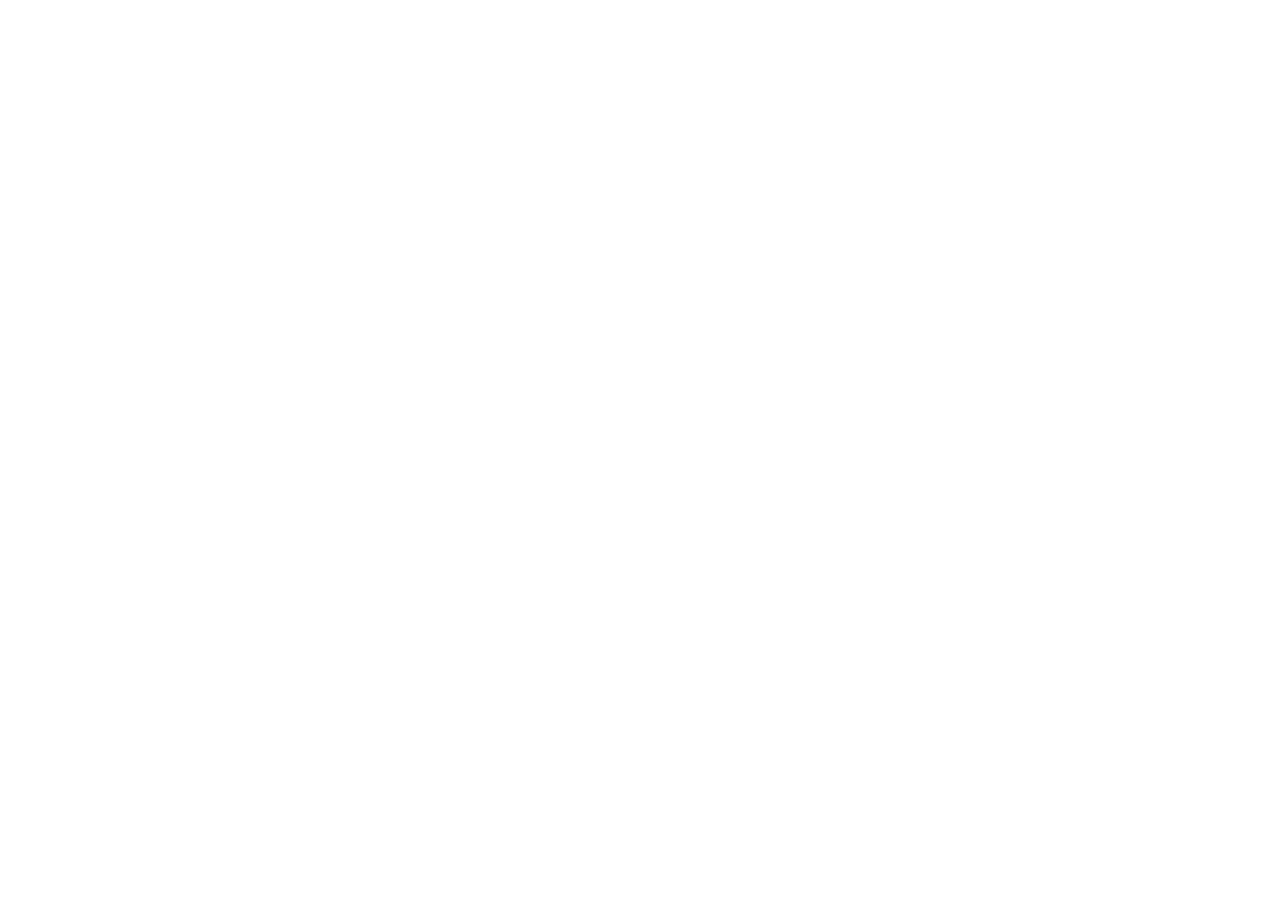
==== index.html @ c662507c "Initial commit." ====
<!DOCTYPE html>

<html lang="en">
<head>
	<meta http-equiv="Content-Type" content="text/html; charset=utf-8">
	<title>untitled</title>
	<meta name="generator" content="TextMate http://macromates.com/">
	<meta name="author" content="Jeremy Kahn">
	
	<link rel="stylesheet" type="text/css" href="css/protoStyle.css" /> 
	
	<script type="text/javascript" src="js/jquery.js"></script>
	<script type="text/javascript" src="js/gameProto/main.js"></script>
	<script type="text/javascript" src="js/gameProto/movableObj.js"></script>
	<script type="text/javascript" src="js/gameProto/keyHandler.js"></script>
	<script type="text/javascript" src="js/gameProto/update.js"></script>
	
	<script type="text/javascript">
		$(function(){
			$('#game').initGame();
		});
	</script>
	
	<!-- Date: 2010-10-02 -->
</head>
<body>
	<div id="game"></div>
</body>
</html>
---- css/protoStyle.css ----
body, html{
	padding: 0;
	margin: 0;
	height: 100%;
}

#game{
	background: #123456;
}
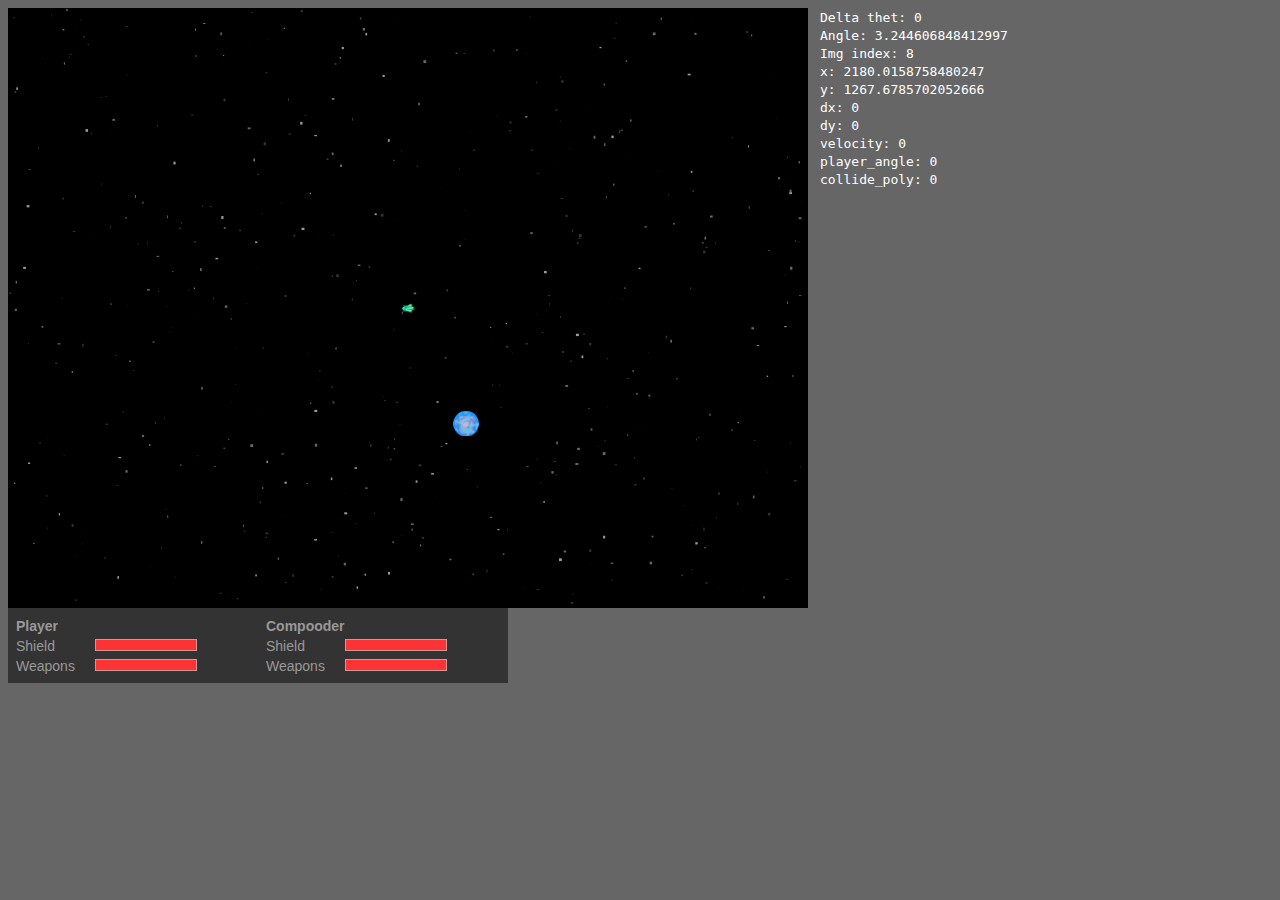
==== commit b01a8b59: "cleanup" ====
--- a/index.html
+++ b/index.html
@@ -1,29 +1,150 @@
-<!DOCTYPE html>
-
-<html lang="en">
-<head>
-	<meta http-equiv="Content-Type" content="text/html; charset=utf-8">
-	<title>untitled</title>
-	<meta name="generator" content="TextMate http://macromates.com/">
-	<meta name="author" content="Jeremy Kahn">
-	
-	<link rel="stylesheet" type="text/css" href="css/protoStyle.css" /> 
-	
-	<script type="text/javascript" src="js/jquery.js"></script>
-	<script type="text/javascript" src="js/gameProto/main.js"></script>
-	<script type="text/javascript" src="js/gameProto/movableObj.js"></script>
-	<script type="text/javascript" src="js/gameProto/keyHandler.js"></script>
-	<script type="text/javascript" src="js/gameProto/update.js"></script>
-	
-	<script type="text/javascript">
-		$(function(){
-			$('#game').initGame();
-		});
-	</script>
-	
-	<!-- Date: 2010-10-02 -->
-</head>
-<body>
-	<div id="game"></div>
-</body>
-</html>
+﻿<!DOCTYPE html>
+<html>
+<head>
+    <meta charset="utf-8" />
+    <title>Space combat prototype</title>
+    <script language="JavaScript" src="js/jquery-1.4.2.min.js"></script>
+    <script language="JavaScript" src="js/jsgamesoup.js"></script>
+    <script language="JavaScript" src="js/constants.js"></script>
+    <script language="JavaScript" src="js/load-assets.js"></script>
+    <script language="JavaScript" src="js/game.js"></script>
+    <script language="JavaScript">
+        var start_game;
+
+        start_game = function (gs) {
+            var w = new spcw.World(gs);
+            gs.addEntity(w);
+            gs.addEntity(new spcw.Planet(w));
+
+            spcw.player = new spcw.Ship(w, false);
+            spcw.ai = new spcw.Ship(w, true);
+
+            gs.addEntity(spcw.ai);
+            gs.addEntity(spcw.player);
+        };
+
+        $(function () {
+            var backgr, ctx_back, i;
+
+            spcw.load_assets();
+
+            backgr = $('#background')[0];
+            ctx_back = backgr.getContext('2d');
+            ctx_back.fillStyle = '#000';
+            ctx_back.fillRect(0, 0, backgr.width, backgr.height);
+
+            for (i = 0; i < 500; i++) {
+                ctx_back.fillStyle = ['#333', '#666', '#999'][Math.floor(Math.random() * 3)]
+                ctx_back.fillRect(Math.random() * (backgr.width - 4),
+                    Math.random() * (backgr.height - 4),
+                    Math.random() * 3, Math.random() * 3);
+            }
+        });
+    </script>
+    <style type="text/css">
+        body {
+            background: #666;
+        }
+        
+        #offscreen {
+            display: none;
+        }
+        
+        #background, #game {
+            position: absolute;
+            width: 800px;
+            height: 600px;
+        }
+        
+        #info {
+            position: absolute;
+            left: 820px;
+            color: #fff;
+        }
+        
+        .status {
+            position: absolute;
+            top: 608px;
+            background: #333;
+            width: 234px;
+            height: 59px;
+            font-family: Arial, sans-serif;
+            font-size: 14px;
+            color: #999;
+            padding: 8px;
+            line-height: 20px;
+            font-weight: bold;
+        }
+        
+        .meter {
+            display: inline-block;
+            margin-left: 10px;
+            width: 100px;
+            height: 10px;
+            border: 1px solid #c99;
+        }
+        
+        .meter_label {
+            display: inline-block;
+            font-weight: normal;
+            width: 65px;
+        }
+        
+        #player_shield, #player_weapons, #ai_shield, #ai_weapons {
+            background: #f33;
+            width: 100px;
+            height: 10px;
+        }
+        
+        #player_status {
+            left: 8px;
+        }
+        
+        #ai_status {
+            left: 258px;
+        }
+    </style>
+</head>
+<body>
+    <canvas id="offscreen" width="64" height="64"></canvas>
+    <canvas id="background" width="800" height="600"></canvas>
+    <canvas id="game" jsgs="start_game" fps="50" width="800" height="600">
+    </canvas>
+    <div class="status" id="player_status">
+        Player<br />
+        <span class="meter_label">Shield</span>
+        <div class="meter">
+            <div id="player_shield"></div>
+        </div><br />
+        <span class="meter_label">Weapons</span>
+        <div class="meter">
+            <div id="player_weapons"></div>
+        </div>
+    </div>
+    <div class="status" id="ai_status">
+        Compooder<br />
+        <span class="meter_label">Shield</span>
+        <div class="meter">
+            <div id="ai_shield"></div>
+        </div><br />
+        <span class="meter_label">Weapons</span>
+        <div class="meter">
+            <div id="ai_weapons"></div>
+        </div>
+    </div>
+    <div id="info">
+        <code>
+            Delta thet: <span id="delta_thet">0</span><br />
+            Angle: <span id="angle">0</span><br />
+            Img index: <span id="img_index">0</span><br />
+            x: <span id="coord_x">0</span><br />
+            y: <span id="coord_y">0</span><br />
+            dx: <span id="dx">0</span><br />
+            dy: <span id="dy">0</span><br />
+            velocity: <span id="velocity">0</span><br />
+            player_angle: <span id="player_angle">0</span><br />
+            collide_poly: <span id="collide_poly">0</span>
+        </code>
+    </div>
+</body>
+</html>
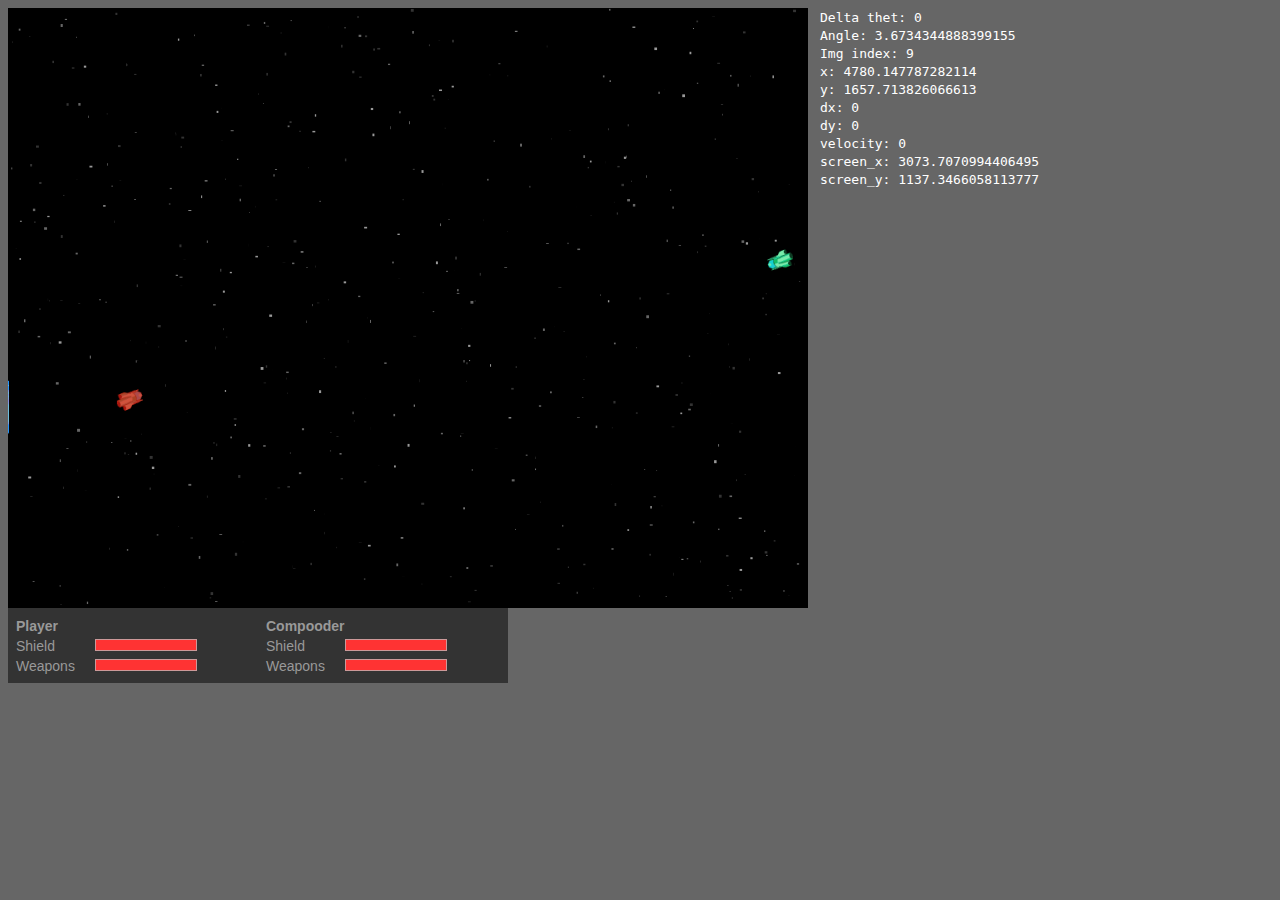
==== commit 4600415c: "Camera will now pan over arena edges" ====
--- a/index.html
+++ b/index.html
@@ -142,8 +142,8 @@
             dx: <span id="dx">0</span><br />
             dy: <span id="dy">0</span><br />
             velocity: <span id="velocity">0</span><br />
-            player_angle: <span id="player_angle">0</span><br />
-            collide_poly: <span id="collide_poly">0</span>
+            screen_x: <span id="screen_x">0</span><br />
+            screen_y: <span id="screen_y">0</span>
         </code>
     </div>
 </body>
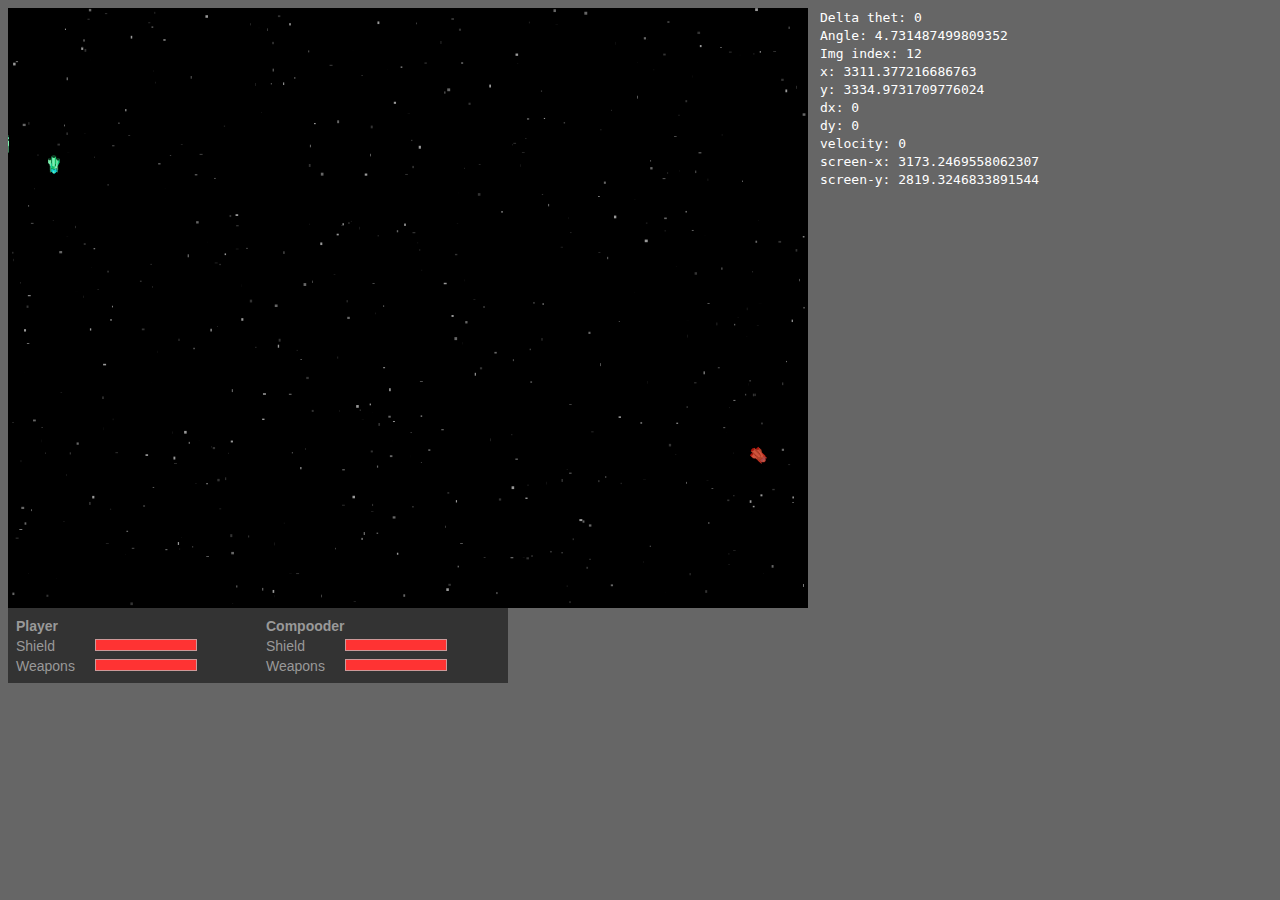
==== commit 206a83fd: "changed to camelCase" ====
--- a/index.html
+++ b/index.html
@@ -9,9 +9,9 @@
     <script language="JavaScript" src="js/load-assets.js"></script>
     <script language="JavaScript" src="js/game.js"></script>
     <script language="JavaScript">
-        var start_game;
+        var startGame;
 
-        start_game = function (gs) {
+        startGame = function (gs) {
             var w = new spcw.World(gs);
             gs.addEntity(w);
             gs.addEntity(new spcw.Planet(w));
@@ -24,18 +24,18 @@
         };
 
         $(function () {
-            var backgr, ctx_back, i;
+            var backgr, ctxBack, i;
 
-            spcw.load_assets();
+            spcw.loadAssets();
 
             backgr = $('#background')[0];
-            ctx_back = backgr.getContext('2d');
-            ctx_back.fillStyle = '#000';
-            ctx_back.fillRect(0, 0, backgr.width, backgr.height);
+            ctxBack = backgr.getContext('2d');
+            ctxBack.fillStyle = '#000';
+            ctxBack.fillRect(0, 0, backgr.width, backgr.height);
 
             for (i = 0; i < 500; i++) {
-                ctx_back.fillStyle = ['#333', '#666', '#999'][Math.floor(Math.random() * 3)]
-                ctx_back.fillRect(Math.random() * (backgr.width - 4),
+                ctxBack.fillStyle = ['#333', '#666', '#999'][Math.floor(Math.random() * 3)]
+                ctxBack.fillRect(Math.random() * (backgr.width - 4),
                     Math.random() * (backgr.height - 4),
                     Math.random() * 3, Math.random() * 3);
             }
@@ -84,23 +84,23 @@
             border: 1px solid #c99;
         }
         
-        .meter_label {
+        .meter-label {
             display: inline-block;
             font-weight: normal;
             width: 65px;
         }
         
-        #player_shield, #player_weapons, #ai_shield, #ai_weapons {
+        #player-shield, #player-weapons, #ai-shield, #ai-weapons {
             background: #f33;
             width: 100px;
             height: 10px;
         }
         
-        #player_status {
+        #player-status {
             left: 8px;
         }
         
-        #ai_status {
+        #ai-status {
             left: 258px;
         }
     </style>
@@ -108,42 +108,42 @@
 <body>
     <canvas id="offscreen" width="64" height="64"></canvas>
     <canvas id="background" width="800" height="600"></canvas>
-    <canvas id="game" jsgs="start_game" fps="50" width="800" height="600">
+    <canvas id="game" jsgs="startGame" fps="50" width="800" height="600">
     </canvas>
-    <div class="status" id="player_status">
+    <div class="status" id="player-status">
         Player<br />
-        <span class="meter_label">Shield</span>
+        <span class="meter-label">Shield</span>
         <div class="meter">
-            <div id="player_shield"></div>
+            <div id="player-shield"></div>
         </div><br />
-        <span class="meter_label">Weapons</span>
+        <span class="meter-label">Weapons</span>
         <div class="meter">
-            <div id="player_weapons"></div>
+            <div id="player-weapons"></div>
         </div>
     </div>
-    <div class="status" id="ai_status">
+    <div class="status" id="ai-status">
         Compooder<br />
-        <span class="meter_label">Shield</span>
+        <span class="meter-label">Shield</span>
         <div class="meter">
-            <div id="ai_shield"></div>
+            <div id="ai-shield"></div>
         </div><br />
-        <span class="meter_label">Weapons</span>
+        <span class="meter-label">Weapons</span>
         <div class="meter">
-            <div id="ai_weapons"></div>
+            <div id="ai-weapons"></div>
         </div>
     </div>
     <div id="info">
         <code>
-            Delta thet: <span id="delta_thet">0</span><br />
+            Delta thet: <span id="delta-thet">0</span><br />
             Angle: <span id="angle">0</span><br />
-            Img index: <span id="img_index">0</span><br />
-            x: <span id="coord_x">0</span><br />
-            y: <span id="coord_y">0</span><br />
+            Img index: <span id="img-index">0</span><br />
+            x: <span id="coord-x">0</span><br />
+            y: <span id="coord-y">0</span><br />
             dx: <span id="dx">0</span><br />
             dy: <span id="dy">0</span><br />
             velocity: <span id="velocity">0</span><br />
-            screen_x: <span id="screen_x">0</span><br />
-            screen_y: <span id="screen_y">0</span>
+            screen-x: <span id="screen-x">0</span><br />
+            screen-y: <span id="screen-y">0</span>
         </code>
     </div>
 </body>
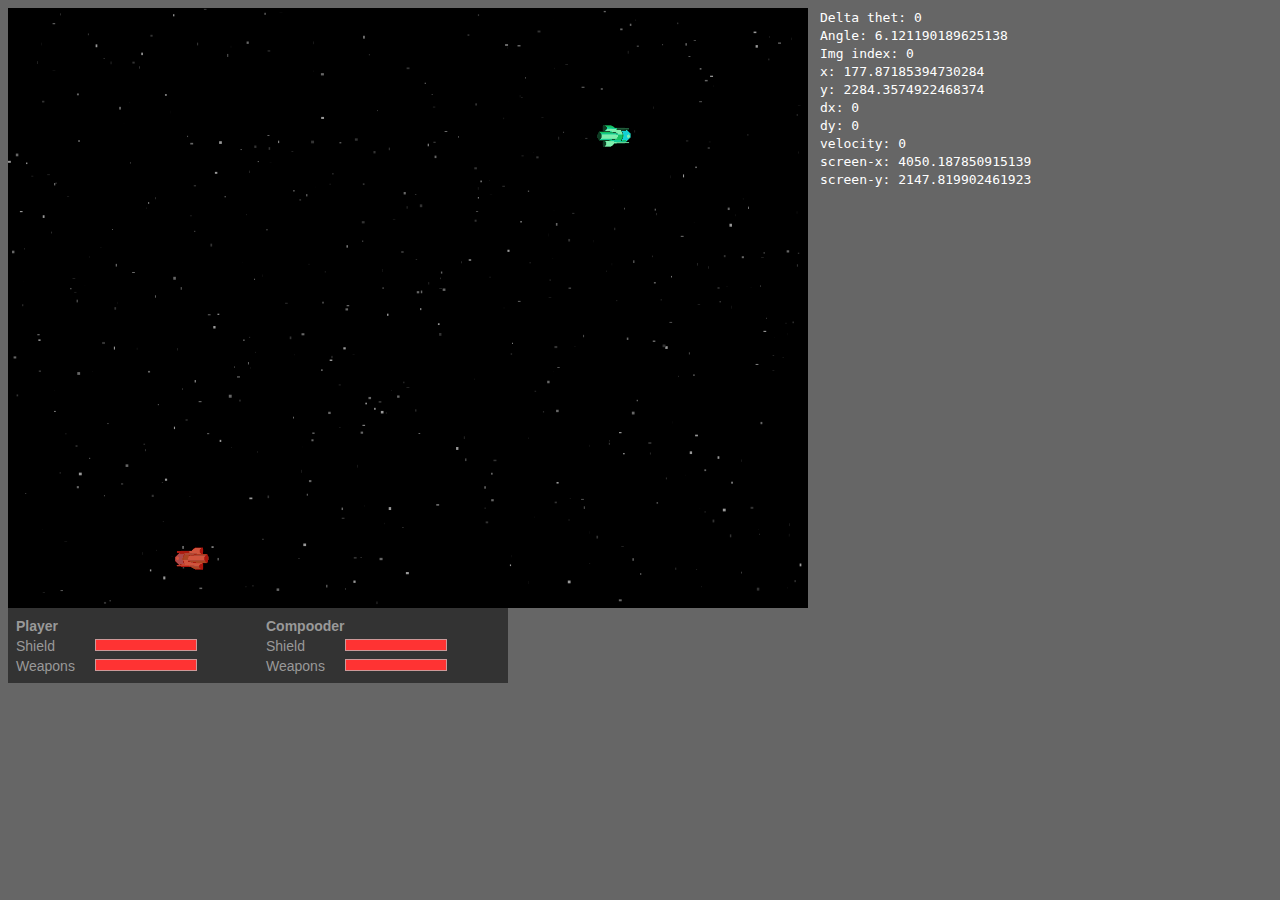
==== commit e899b541: "started moving draw logic to separate module" ====
--- a/index.html
+++ b/index.html
@@ -7,6 +7,7 @@
     <script language="JavaScript" src="js/jsgamesoup.js"></script>
     <script language="JavaScript" src="js/constants.js"></script>
     <script language="JavaScript" src="js/load-assets.js"></script>
+    <script language="JavaScript" src="js/draw.js"></script>
     <script language="JavaScript" src="js/game.js"></script>
     <script language="JavaScript">
         var startGame;
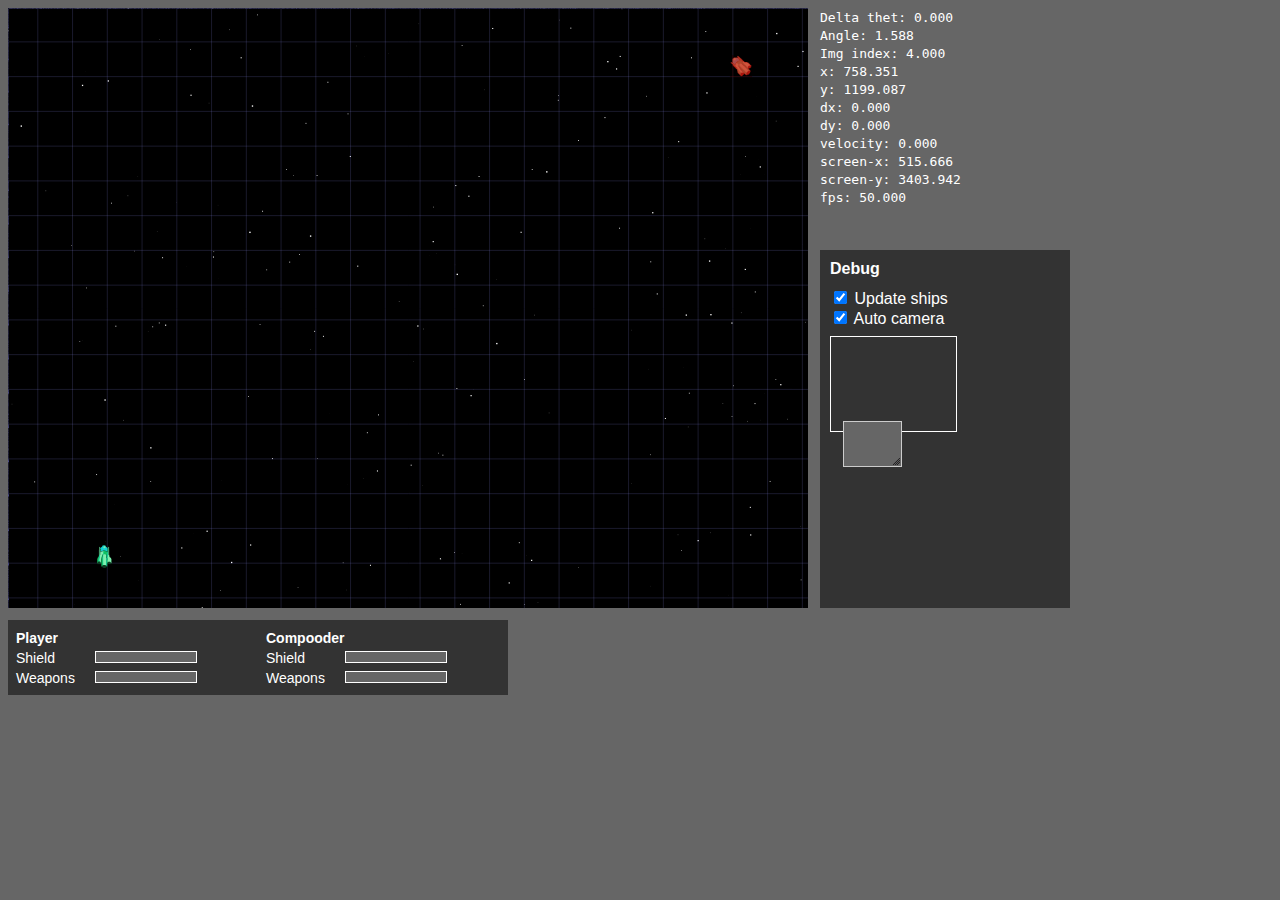
==== commit f496984a: "Added star background. Added some debug tools." ====
--- a/index.html
+++ b/index.html
@@ -3,17 +3,19 @@
 <head>
     <meta charset="utf-8" />
     <title>Space combat prototype</title>
+    <link rel="stylesheet" href="css/smoothness/jquery-ui-1.8.5.custom.css" />
     <script language="JavaScript" src="js/jquery-1.4.2.min.js"></script>
+    <script language="JavaScript" src="js/jquery-ui-1.8.5.custom.min.js"></script>
     <script language="JavaScript" src="js/jsgamesoup.js"></script>
     <script language="JavaScript" src="js/constants.js"></script>
     <script language="JavaScript" src="js/load-assets.js"></script>
     <script language="JavaScript" src="js/draw.js"></script>
     <script language="JavaScript" src="js/game.js"></script>
     <script language="JavaScript">
-        var startGame;
+        var startGame, w;
 
         startGame = function (gs) {
-            var w = new spcw.World(gs);
+            w = new spcw.World(gs);
             gs.addEntity(w);
             gs.addEntity(new spcw.Planet(w));
 
@@ -25,36 +27,90 @@
         };
 
         $(function () {
-            var backgr, ctxBack, i;
+            var backgr, ctxBack, i, $gameArea, left, top, width, height,
+                initLeft, initTop, initScreenX, initScreenY,
+                initScreenX2, initScreenY2, xScale, yScale, gs,
+                initMidX, initMidY;
 
             spcw.loadAssets();
-
-            backgr = $('#background')[0];
-            ctxBack = backgr.getContext('2d');
-            ctxBack.fillStyle = '#000';
-            ctxBack.fillRect(0, 0, backgr.width, backgr.height);
-
-            for (i = 0; i < 500; i++) {
-                ctxBack.fillStyle = ['#333', '#666', '#999'][Math.floor(Math.random() * 3)]
-                ctxBack.fillRect(Math.random() * (backgr.width - 4),
-                    Math.random() * (backgr.height - 4),
-                    Math.random() * 3, Math.random() * 3);
-            }
+            
+            $gameArea = $('#game-area');
+            left = $gameArea.offset().left;
+            top = $gameArea.offset().top;
+            width = $gameArea.width();
+            height = $gameArea.height();
+            xScale = width / spcw.WORLD_WIDTH;
+            yScale = height / spcw.WORLD_HEIGHT;
+            gs = $('#game')[0];
+            
+            $('#screen-area').draggable({
+                cursor: 'move',
+                containment: [left + 1, top + 1, left + width, top + height],
+                start: function (event, ui) {
+                    initLeft = ui.offset.left;
+                    initTop = ui.offset.top;
+                    initScreenX = w.screenX;
+                    initScreenY = w.screenY;
+                    initScreenX2 = w.screenX2;
+                    initScreenY2 = w.screenY2;
+                    $('#auto-camera').attr('checked', false);
+                },
+                drag: function (event, ui) {
+                    var offsetX, offsetY;
+                    offsetX = (ui.offset.left - initLeft) / xScale;
+                    offsetY = (ui.offset.top - initTop) / yScale;
+                    w.screenX = initScreenX + offsetX;
+                    w.screenY = initScreenY + offsetY;
+                    w.screenX2 = initScreenX2 + offsetX;
+                    w.screenY2 = initScreenY2 + offsetY;
+                }
+            });
+            
+            $('#screen-area').resizable({
+                start: function (event, ui) {
+                    initMidX = (w.screenX + w.screenX2) / 2;
+                    initMidY = (w.screenY + w.screenY2) / 2;
+                    $('#auto-camera').attr('checked', false);
+                },
+                resize: function (event, ui) {
+                    var screenWidth, screenHeight;
+                    
+                    screenWidth = ui.size.width / xScale;
+                    screenHeight = ui.size.height / yScale;
+                    
+                    w.screenZoom = Math.max(spcw.CAMERA_MIN_ZOOM,
+                        Math.min(gs.width / screenWidth, gs.height / screenHeight));
+                    
+                    screenWidth = gs.width / w.screenZoom;
+                    screenHeight = gs.height / w.screenZoom;
+                    
+                    w.screenX = initMidX - screenWidth / 2;
+                    w.screenY = initMidY - screenHeight / 2;
+                    w.screenX2 = w.screenX + screenWidth;
+                    w.screenY2 = w.screenY + screenHeight;
+                    w.updateDebugInfo();
+                }
+            });
         });
     </script>
     <style type="text/css">
         body {
+            -webkit-user-select: none;
+            -moz-user-select: none;
+
             background: #666;
+            font-family: Arial, sans-serif;
         }
         
         #offscreen {
             display: none;
         }
         
-        #background, #game {
+        #game {
             position: absolute;
             width: 800px;
             height: 600px;
+            background: black;
         }
         
         #info {
@@ -63,15 +119,51 @@
             color: #fff;
         }
         
+        #debug {
+            position: absolute;
+            left: 820px;
+            top: 250px;
+            color: #fff;
+            background: #333;
+            width: 230px;
+            height: 338px;
+            padding: 10px;
+        }
+        
+        #debug h4 {
+            margin: 0;
+        }
+        
+        #debug form {
+            margin-top: 10px;
+        }
+        
+        #game-area {
+            position: relative;
+            top: 8px;
+            
+            width: 125px;
+            height: 94px;
+            border: 1px solid #fff;
+        }
+        
+        #screen-area {
+            position: absolute;
+            width: 50px;
+            height: 38px;
+            border: 1px solid #ccc;
+            background: #666;
+            cursor: move;
+        }
+        
         .status {
             position: absolute;
-            top: 608px;
+            top: 620px;
             background: #333;
             width: 234px;
             height: 59px;
-            font-family: Arial, sans-serif;
             font-size: 14px;
-            color: #999;
+            color: #fff;
             padding: 8px;
             line-height: 20px;
             font-weight: bold;
@@ -82,7 +174,7 @@
             margin-left: 10px;
             width: 100px;
             height: 10px;
-            border: 1px solid #c99;
+            border: 1px solid #fff;
         }
         
         .meter-label {
@@ -92,7 +184,7 @@
         }
         
         #player-shield, #player-weapons, #ai-shield, #ai-weapons {
-            background: #f33;
+            background: #666;
             width: 100px;
             height: 10px;
         }
@@ -108,7 +200,6 @@
 </head>
 <body>
     <canvas id="offscreen" width="64" height="64"></canvas>
-    <canvas id="background" width="800" height="600"></canvas>
     <canvas id="game" jsgs="startGame" fps="50" width="800" height="600">
     </canvas>
     <div class="status" id="player-status">
@@ -144,8 +235,21 @@
             dy: <span id="dy">0</span><br />
             velocity: <span id="velocity">0</span><br />
             screen-x: <span id="screen-x">0</span><br />
-            screen-y: <span id="screen-y">0</span>
+            screen-y: <span id="screen-y">0</span><br />
+            fps: <span id="fps">0</span>
         </code>
+    </div>
+    <div id="debug">
+        <h4>Debug</h4>
+        <form>
+            <input id="update-ships" type="checkbox" checked="checked"></input>
+            <label for="update-ships">Update ships</label><br />
+            <input id="auto-camera" type="checkbox" checked="checked"></input>
+            <label for="auto-camera">Auto camera</label>
+            <div id="game-area">
+                <div id="screen-area"></div>
+            </div>
+        </form>
     </div>
 </body>
 </html>
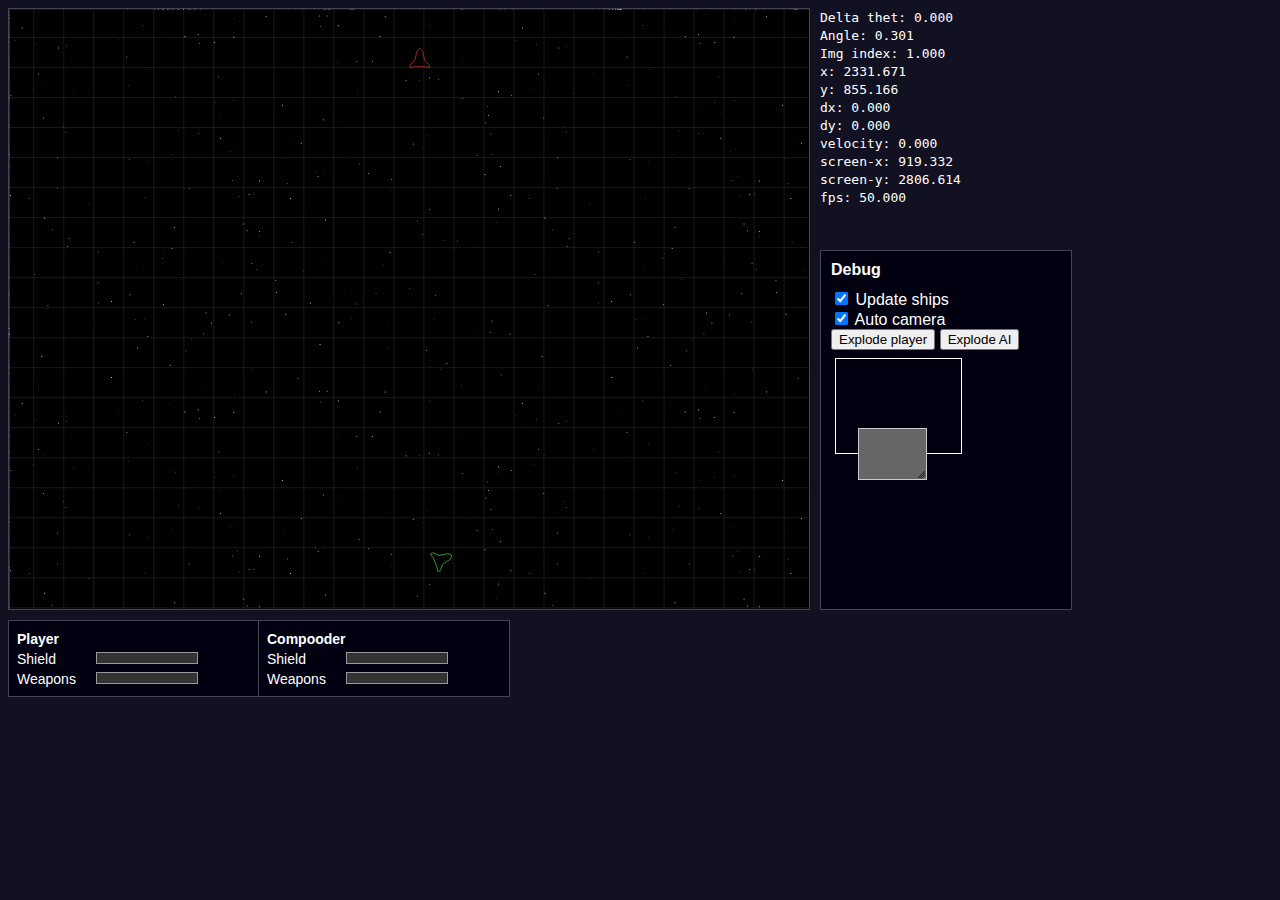
==== commit e0739261: "removed sprites, replaced with vectors" ====
--- a/index.html
+++ b/index.html
@@ -8,7 +8,6 @@
     <script language="JavaScript" src="js/jquery-ui-1.8.5.custom.min.js"></script>
     <script language="JavaScript" src="js/jsgamesoup.js"></script>
     <script language="JavaScript" src="js/constants.js"></script>
-    <script language="JavaScript" src="js/load-assets.js"></script>
     <script language="JavaScript" src="js/draw.js"></script>
     <script language="JavaScript" src="js/game.js"></script>
     <script language="JavaScript">
@@ -32,8 +31,14 @@
                 initScreenX2, initScreenY2, xScale, yScale, gs,
                 initMidX, initMidY;
 
-            spcw.loadAssets();
-            
+            $('#explode-player').click(function () {
+                spcw.player.shield = 0;
+            });
+            
+            $('#explode-ai').click(function () {
+                spcw.ai.shield = 0;
+            });
+
             $gameArea = $('#game-area');
             left = $gameArea.offset().left;
             top = $gameArea.offset().top;
@@ -98,7 +103,7 @@
             -webkit-user-select: none;
             -moz-user-select: none;
 
-            background: #666;
+            background: #112;
             font-family: Arial, sans-serif;
         }
         
@@ -111,6 +116,7 @@
             width: 800px;
             height: 600px;
             background: black;
+            border: 1px solid #445;
         }
         
         #info {
@@ -124,7 +130,8 @@
             left: 820px;
             top: 250px;
             color: #fff;
-            background: #333;
+            border: 1px solid #445;
+            background: #001;
             width: 230px;
             height: 338px;
             padding: 10px;
@@ -141,6 +148,7 @@
         #game-area {
             position: relative;
             top: 8px;
+            left: 4px;
             
             width: 125px;
             height: 94px;
@@ -159,7 +167,7 @@
         .status {
             position: absolute;
             top: 620px;
-            background: #333;
+            background: #001;
             width: 234px;
             height: 59px;
             font-size: 14px;
@@ -167,6 +175,7 @@
             padding: 8px;
             line-height: 20px;
             font-weight: bold;
+            border: 1px solid #445;
         }
         
         .meter {
@@ -174,7 +183,7 @@
             margin-left: 10px;
             width: 100px;
             height: 10px;
-            border: 1px solid #fff;
+            border: 1px solid #999;
         }
         
         .meter-label {
@@ -184,7 +193,7 @@
         }
         
         #player-shield, #player-weapons, #ai-shield, #ai-weapons {
-            background: #666;
+            background: #333;
             width: 100px;
             height: 10px;
         }
@@ -245,7 +254,9 @@
             <input id="update-ships" type="checkbox" checked="checked"></input>
             <label for="update-ships">Update ships</label><br />
             <input id="auto-camera" type="checkbox" checked="checked"></input>
-            <label for="auto-camera">Auto camera</label>
+            <label for="auto-camera">Auto camera</label><br />
+            <input id="explode-player" type="button" value="Explode player"></input>
+            <input id="explode-ai" type="button" value="Explode AI"></input>
             <div id="game-area">
                 <div id="screen-area"></div>
             </div>
